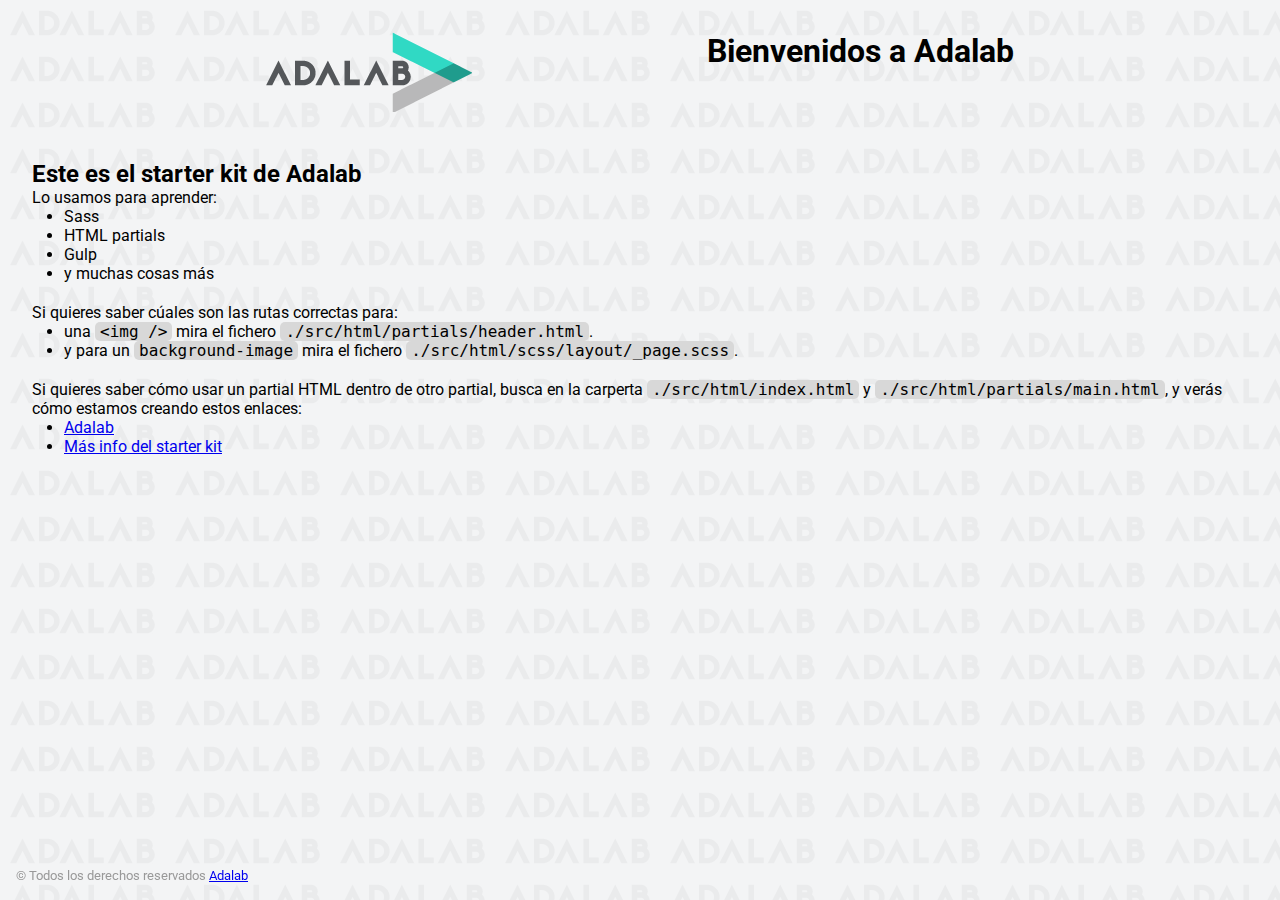
==== docs/index.html @ c2a46b59 "First commit" ====
<!DOCTYPE html>
<html lang="es">
  <head>
    <meta charset="UTF-8" />
    <meta name="viewport" content="width=device-width, initial-scale=1" />
    <title>Adalab Web Starter Kit</title>
    <link href="https://fonts.googleapis.com/css?family=Roboto&display=swap" rel="stylesheet" />
    
    <link rel="icon" href="./images/favicon.png" />
    <link rel="stylesheet" href="./assets/main-62015576.css">
  </head>

  <body>
    <div class="page">
      <header class="page__header">
  <img src="./images/logo-adalab.png" alt="Adalab">
  <h1>Bienvenidos a Adalab</h1>
</header>

      <main class="page__main">
  <h2>Este es el starter kit de Adalab</h2>
  <p>Lo usamos para aprender:</p>
  <ul class="main__list">
    <li>Sass</li>
    <li>HTML partials</li>
    <li>Gulp</li>
    <li>y muchas cosas más</li>
  </ul>
  <p>Si quieres saber cúales son las rutas correctas para:</p>
  <ul class="main__list">
    <li>
      una <code class="code">&lt;img /&gt;</code> mira el fichero
      <code class="code">./src/html/partials/header.html</code>.
    </li>
    <li>
      y para un <code class="code">background-image</code> mira el fichero
      <code class="code">./src/html/scss/layout/_page.scss</code>.
    </li>
  </ul>
  <p>
    Si quieres saber cómo usar un partial HTML dentro de otro partial, busca en la carperta
    <code class="code">./src/html/index.html</code> y
    <code class="code">./src/html/partials/main.html</code>, y verás cómo estamos creando estos
    enlaces:
  </p>
  <ul class="main__list">
    <li>
      <a class="link__adalab" href="https://adalab.es">Adalab</a>

    </li>
    <li>
      <a class="{=$aClass}" href="./more-info.html">Más info del starter kit</a>

    </li>
  </ul>
</main>

      <footer class="page__footer">
  <small>
    &copy; Todos los derechos reservados
    <a class="link__adalab" href="https://adalab.es">Adalab</a>

  </small>
</footer>

    </div>
    <script src="./js/main.js"></script>
  </body>
</html>
---- docs/assets/main-62015576.css ----
*{box-sizing:border-box;margin:0;padding:0}.code{font-size:16px;background:#d8d8d8;padding:0 5px;border-radius:5px}.link__adalab:hover{background-color:#099d8d;color:#fff}.link__github:hover{background-color:#ccc;color:#000}body{padding:2rem;height:100vh;background-image:url(../images/bg-adalab.png);background-color:#f3f4f5;font-family:Roboto,sans-serif}.page__header{display:flex;justify-content:space-evenly;margin-bottom:3rem}.page__footer{position:fixed;left:0;bottom:0;width:100vw;padding:1rem;color:#999}.main__list{padding-left:2rem;padding-bottom:20px}
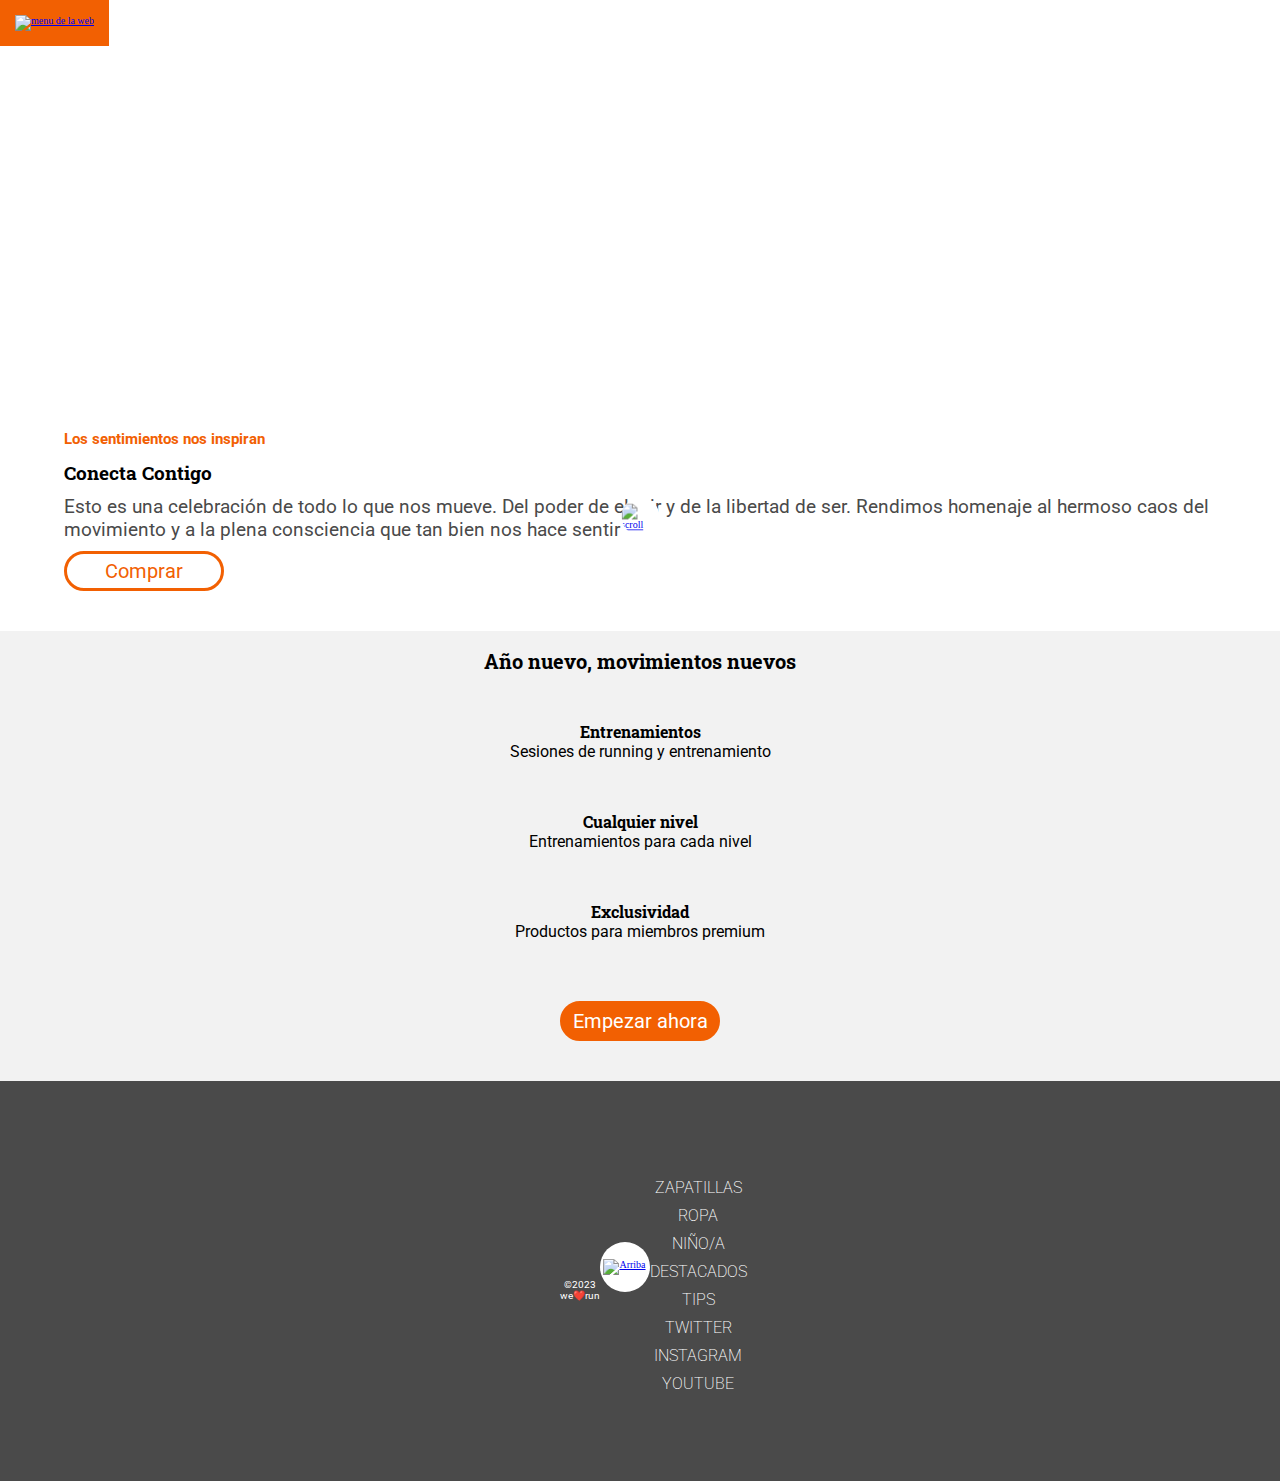
==== commit 6b0224c0: "Deployed new version of the page to production" ====
--- a/docs/index.html
+++ b/docs/index.html
@@ -3,67 +3,77 @@
   <head>
     <meta charset="UTF-8" />
     <meta name="viewport" content="width=device-width, initial-scale=1" />
-    <title>Adalab Web Starter Kit</title>
-    <link href="https://fonts.googleapis.com/css?family=Roboto&display=swap" rel="stylesheet" />
+    <title>Evaluacion final</title>
+    <link rel="preconnect" href="https://fonts.googleapis.com">
+    <link rel="preconnect" href="https://fonts.gstatic.com" crossorigin>
+    <link href="https://fonts.googleapis.com/css2?family=Roboto&family=Roboto+Slab:wght@700&display=swap" rel="stylesheet">
     
-    <link rel="icon" href="./images/favicon.png" />
-    <link rel="stylesheet" href="./assets/main-62015576.css">
+    <link rel="stylesheet" href="./assets/index-b98eba08.css">
   </head>
 
   <body>
-    <div class="page">
-      <header class="page__header">
-  <img src="./images/logo-adalab.png" alt="Adalab">
-  <h1>Bienvenidos a Adalab</h1>
+    <header class="header" id="topHeader">
+<div class="backCover"></div>
+ <nav class="hamburguer">
+    <a href="https://adalab.es/bootcamps-online/?utm_term=adalab&utm_campaign=Adalab_Search_Marca&utm_source=adwords&utm_medium=ppc&hsa_acc=5177828897&hsa_cam=20252484154&hsa_grp=149341856065&hsa_ad=661007586687&hsa_src=g&hsa_tgt=kwd-320586140105&hsa_kw=adalab&hsa_mt=p&hsa_net=adwords&hsa_ver=3&gad_source=1&gclid=Cj0KCQiAyeWrBhDDARIsAGP1mWRVMXsMAE0kor4shBOEHazvEJ6gC46UcSEeRQYsevvPKSrZg7HEqpMaAs7_EALw_wcB">
+    <img src="../images/ico-menu.svg" alt="menu de la web"/>
+</a>
+ </nav>
+ <section class="words">
+    <h1 class="discount">Hasta un 50% de descuento</h1>
+    <h2 class="end">Ya están aquí las ofertas de fin de temporada</h2>
+    <div class="scrollDown">
+        <a class="icoScroll" href= "../index.html#newYear"><img src="../images/ico-scroll-down.svg" alt="scroll"/></a>
+    </div>
+</section>   
 </header>
 
-      <main class="page__main">
-  <h2>Este es el starter kit de Adalab</h2>
-  <p>Lo usamos para aprender:</p>
-  <ul class="main__list">
-    <li>Sass</li>
-    <li>HTML partials</li>
-    <li>Gulp</li>
-    <li>y muchas cosas más</li>
-  </ul>
-  <p>Si quieres saber cúales son las rutas correctas para:</p>
-  <ul class="main__list">
-    <li>
-      una <code class="code">&lt;img /&gt;</code> mira el fichero
-      <code class="code">./src/html/partials/header.html</code>.
-    </li>
-    <li>
-      y para un <code class="code">background-image</code> mira el fichero
-      <code class="code">./src/html/scss/layout/_page.scss</code>.
-    </li>
-  </ul>
-  <p>
-    Si quieres saber cómo usar un partial HTML dentro de otro partial, busca en la carperta
-    <code class="code">./src/html/index.html</code> y
-    <code class="code">./src/html/partials/main.html</code>, y verás cómo estamos creando estos
-    enlaces:
-  </p>
-  <ul class="main__list">
-    <li>
-      <a class="link__adalab" href="https://adalab.es">Adalab</a>
+    <main>
+           <article class="connect">
+    <h3 class="connect__pretitle">Los sentimientos nos inspiran</h3>
+<h4 class="connect__titleSecond">Conecta Contigo</h4>
+<p class="connect__text">Esto es una celebración de todo lo que nos mueve. Del poder de elegir y de la libertad de ser. Rendimos homenaje al hermoso caos del movimiento y a la plena consciencia que tan bien nos hace sentir</p>
+<p class="connect__button">Comprar</p>   
+</article>
 
-    </li>
-    <li>
-      <a class="{=$aClass}" href="./more-info.html">Más info del starter kit</a>
-
-    </li>
-  </ul>
-</main>
-
-      <footer class="page__footer">
-  <small>
-    &copy; Todos los derechos reservados
-    <a class="link__adalab" href="https://adalab.es">Adalab</a>
-
-  </small>
+      <section class="mov" id="newYear">
+    <h5 class="mov__motion">Año nuevo, movimientos nuevos </h5>
+    <article class="articles">
+    <h6 class="articles__name">Entrenamientos</h6>
+    <p class="articles__section">Sesiones de running y entrenamiento</p>
+</article>
+    <article class="articles">
+    <h6 class="articles__name">Cualquier nivel</h6>
+    <p class="articles__section">Entrenamientos para cada nivel</p>
+</article>
+    <article class="articles">
+    <h6 class="articles__name">Exclusividad</h6>
+    <p class="articles__section">Productos para miembros premium</p>
+</article>
+    
+    <p class="mov__navigation">Empezar ahora</p>  
+</section>
+    </main>
+    <footer class="footer">
+  <div class="footer__img">
+  <a href= "../index.html#topHeader"><img src="../images/ico-arrow.svg" alt="Arriba" class="footer__img--button2"/></a>
+  </div>
+  <nav class="menu">
+    <ul class="menu__ul">
+        <li ><a href="https://adalab.es/bootcamps-online/?utm_term=adalab&utm_campaign=Adalab_Search_Marca&utm_source=adwords&utm_medium=ppc&hsa_acc=5177828897&hsa_cam=20252484154&hsa_grp=149341856065&hsa_ad=661007586687&hsa_src=g&hsa_tgt=kwd-320586140105&hsa_kw=adalab&hsa_mt=p&hsa_net=adwords&hsa_ver=3&gad_source=1&gclid=Cj0KCQiAyeWrBhDDARIsAGP1mWRVMXsMAE0kor4shBOEHazvEJ6gC46UcSEeRQYsevvPKSrZg7HEqpMaAs7_EALw_wcB">Zapatillas</a></li>
+        <li><a href="https://adalab.es/bootcamps-online/?utm_term=adalab&utm_campaign=Adalab_Search_Marca&utm_source=adwords&utm_medium=ppc&hsa_acc=5177828897&hsa_cam=20252484154&hsa_grp=149341856065&hsa_ad=661007586687&hsa_src=g&hsa_tgt=kwd-320586140105&hsa_kw=adalab&hsa_mt=p&hsa_net=adwords&hsa_ver=3&gad_source=1&gclid=Cj0KCQiAyeWrBhDDARIsAGP1mWRVMXsMAE0kor4shBOEHazvEJ6gC46UcSEeRQYsevvPKSrZg7HEqpMaAs7_EALw_wcB">Ropa</a><li>
+        <li><a href="https://adalab.es/bootcamps-online/?utm_term=adalab&utm_campaign=Adalab_Search_Marca&utm_source=adwords&utm_medium=ppc&hsa_acc=5177828897&hsa_cam=20252484154&hsa_grp=149341856065&hsa_ad=661007586687&hsa_src=g&hsa_tgt=kwd-320586140105&hsa_kw=adalab&hsa_mt=p&hsa_net=adwords&hsa_ver=3&gad_source=1&gclid=Cj0KCQiAyeWrBhDDARIsAGP1mWRVMXsMAE0kor4shBOEHazvEJ6gC46UcSEeRQYsevvPKSrZg7HEqpMaAs7_EALw_wcB">Niño/a</a></li>
+        <li><a href="https://adalab.es/bootcamps-online/?utm_term=adalab&utm_campaign=Adalab_Search_Marca&utm_source=adwords&utm_medium=ppc&hsa_acc=5177828897&hsa_cam=20252484154&hsa_grp=149341856065&hsa_ad=661007586687&hsa_src=g&hsa_tgt=kwd-320586140105&hsa_kw=adalab&hsa_mt=p&hsa_net=adwords&hsa_ver=3&gad_source=1&gclid=Cj0KCQiAyeWrBhDDARIsAGP1mWRVMXsMAE0kor4shBOEHazvEJ6gC46UcSEeRQYsevvPKSrZg7HEqpMaAs7_EALw_wcB">Destacados</a><li>
+        <li><a href="https://adalab.es/bootcamps-online/?utm_term=adalab&utm_campaign=Adalab_Search_Marca&utm_source=adwords&utm_medium=ppc&hsa_acc=5177828897&hsa_cam=20252484154&hsa_grp=149341856065&hsa_ad=661007586687&hsa_src=g&hsa_tgt=kwd-320586140105&hsa_kw=adalab&hsa_mt=p&hsa_net=adwords&hsa_ver=3&gad_source=1&gclid=Cj0KCQiAyeWrBhDDARIsAGP1mWRVMXsMAE0kor4shBOEHazvEJ6gC46UcSEeRQYsevvPKSrZg7HEqpMaAs7_EALw_wcB">Tips</a></li>
+        <li><a href="https://adalab.es/bootcamps-online/?utm_term=adalab&utm_campaign=Adalab_Search_Marca&utm_source=adwords&utm_medium=ppc&hsa_acc=5177828897&hsa_cam=20252484154&hsa_grp=149341856065&hsa_ad=661007586687&hsa_src=g&hsa_tgt=kwd-320586140105&hsa_kw=adalab&hsa_mt=p&hsa_net=adwords&hsa_ver=3&gad_source=1&gclid=Cj0KCQiAyeWrBhDDARIsAGP1mWRVMXsMAE0kor4shBOEHazvEJ6gC46UcSEeRQYsevvPKSrZg7HEqpMaAs7_EALw_wcB">Twitter</a></li>
+        <li><a href="https://adalab.es/bootcamps-online/?utm_term=adalab&utm_campaign=Adalab_Search_Marca&utm_source=adwords&utm_medium=ppc&hsa_acc=5177828897&hsa_cam=20252484154&hsa_grp=149341856065&hsa_ad=661007586687&hsa_src=g&hsa_tgt=kwd-320586140105&hsa_kw=adalab&hsa_mt=p&hsa_net=adwords&hsa_ver=3&gad_source=1&gclid=Cj0KCQiAyeWrBhDDARIsAGP1mWRVMXsMAE0kor4shBOEHazvEJ6gC46UcSEeRQYsevvPKSrZg7HEqpMaAs7_EALw_wcB">Instagram</a><li>
+        <li><a href="https://adalab.es/bootcamps-online/?utm_term=adalab&utm_campaign=Adalab_Search_Marca&utm_source=adwords&utm_medium=ppc&hsa_acc=5177828897&hsa_cam=20252484154&hsa_grp=149341856065&hsa_ad=661007586687&hsa_src=g&hsa_tgt=kwd-320586140105&hsa_kw=adalab&hsa_mt=p&hsa_net=adwords&hsa_ver=3&gad_source=1&gclid=Cj0KCQiAyeWrBhDDARIsAGP1mWRVMXsMAE0kor4shBOEHazvEJ6gC46UcSEeRQYsevvPKSrZg7HEqpMaAs7_EALw_wcB">Youtube</a></li>
+    </ul>  
+  </nav>
+  <div class="copy">
+  <p class="copy__text">&copy;2023</p>
+  <p clase="copy__heart">we❤️run</p>
 </footer>
 
-    </div>
-    <script src="./js/main.js"></script>
   </body>
 </html>
--- a/docs/assets/index-b98eba08.css
+++ b/docs/assets/index-b98eba08.css
@@ -0,0 +1 @@
+*{box-sizing:border-box;margin:0;padding:0}:root{font-size:62.5%}.backCover{background-image:url(../images/cover.jpeg);background-size:cover;background-position:center;background-repeat:no-repeat;width:100%;height:420px}.hamburguer{background-color:#f26002;position:fixed;top:0;z-index:100;padding:15px}.words{display:flex;justify-content:center;align-items:center;position:absolute;top:50%;left:50%;transform:translate(-50%,-60%);flex-direction:column;z-index:1000}.discount{color:#fff;text-transform:uppercase;font-family:Roboto Slab,serif;font-size:2.8rem;text-align:center;line-height:1.6;transform:translateY(50%);padding:10px;height:80px;width:290px}.end{color:#fff;font-family:Roboto,sans-serif;font-size:1.6rem;text-align:center;margin-top:20%;font-weight:100}.scrollDown{background-color:#fff;border-radius:50%;width:38px;height:38px;overflow:hidden;display:flex;justify-content:center;align-items:center;margin-top:5%}.scrollDown icoScroll{width:100%;height:100%;object-fit:cover}.connect{display:flex;margin-left:5%;margin-right:5%;flex-direction:column;margin-top:10px;padding-bottom:40px}.connect__pretitle{color:#f26002;font-family:Roboto,sans-serif;font-size:1.5rem;text-align:left;height:30px;width:100vw}.connect__titleSecond{color:#000;font-family:Roboto Slab,serif;font-size:1.9rem;padding-bottom:10px}.connect__text{color:#4a4a4a;font-family:Roboto,sans-serif;font-size:1.9rem}.connect__button{color:#f26002;border:3px solid #f26002;border-radius:30px;text-align:center;font-family:Roboto,sans-serif;font-size:2rem;padding:5px;width:160px;height:40px;margin-top:10px}.mov{display:grid;flex-direction:column;background-color:#f2f2f2;grid-template-columns:1fr;grid-template-rows:1fr 1fr 1fr 1fr 1fr;gap:30px;text-align:center;align-items:center;padding-top:20px 40px 30px 40px;padding-bottom:30px}.mov__motion{color:#000;font-family:Roboto Slab,serif;font-size:2rem;line-height:1}.mov__navigation{color:#fff;border:3px solid #f26002;background-color:#f26002;border-radius:30px;text-align:center;font-family:Roboto,sans-serif;font-size:2rem;padding:5px;width:160px;height:40px;margin:auto}.articles__name{font-family:Roboto Slab,serif;font-size:1.6rem}.articles__section{font-family:Roboto,sans-serif;font-size:1.6rem;padding-bottom:20px}.footer{background-color:#4a4a4a;display:flex;flex-direction:column;text-align:center;align-items:center;height:400px}@media (min-width: 768px){.footer{flex-direction:row;justify-content:center;align-items:left;padding:56px 69px 34px 95px}}.footer__img{background-color:#fff;border-radius:50%;width:50px;height:50px;transform:translateY(-50%);overflow:hidden;display:flex;justify-content:center;align-items:center}.footer__img--button2{max-width:100%;max-height:100%;object-fit:cover}.menu{display:flex}.menu__ul{text-align:center;list-style:none;display:flex;flex-direction:column;padding-bottom:10px}.menu__ul a{font-size:1.55rem;font-family:Roboto,sans-serif;text-decoration:none;color:#fff;text-transform:uppercase;line-height:1.8;font-weight:200}.copy{padding-bottom:5px;color:#fff;font-size:1rem;font-family:Roboto,sans-serif;gap:10px}@media (min-width: 768px){.copy{order:-1}}
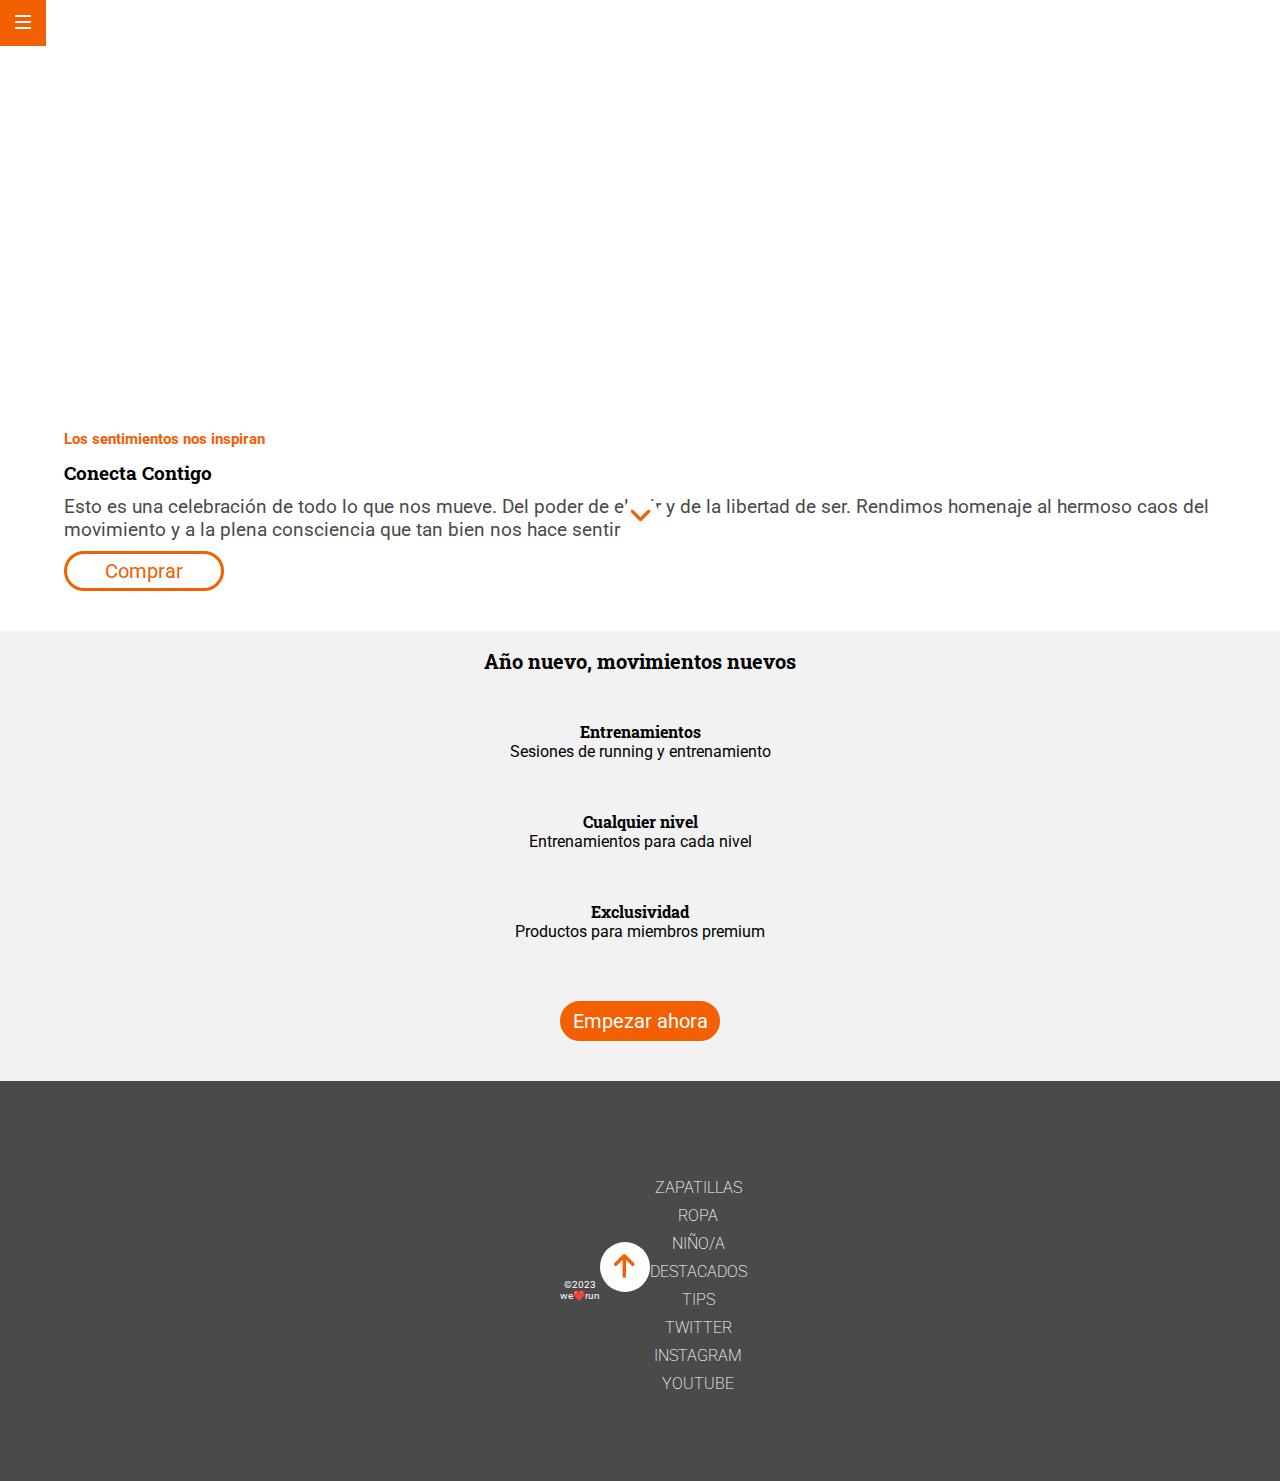
==== commit 249006f9: "Deployed new version of the page to production" ====
--- a/docs/index.html
+++ b/docs/index.html
@@ -16,14 +16,14 @@
 <div class="backCover"></div>
  <nav class="hamburguer">
     <a href="https://adalab.es/bootcamps-online/?utm_term=adalab&utm_campaign=Adalab_Search_Marca&utm_source=adwords&utm_medium=ppc&hsa_acc=5177828897&hsa_cam=20252484154&hsa_grp=149341856065&hsa_ad=661007586687&hsa_src=g&hsa_tgt=kwd-320586140105&hsa_kw=adalab&hsa_mt=p&hsa_net=adwords&hsa_ver=3&gad_source=1&gclid=Cj0KCQiAyeWrBhDDARIsAGP1mWRVMXsMAE0kor4shBOEHazvEJ6gC46UcSEeRQYsevvPKSrZg7HEqpMaAs7_EALw_wcB">
-    <img src="../images/ico-menu.svg" alt="menu de la web"/>
+    <img src="./images/ico-menu.svg" alt="menu de la web"/>
 </a>
  </nav>
  <section class="words">
     <h1 class="discount">Hasta un 50% de descuento</h1>
     <h2 class="end">Ya están aquí las ofertas de fin de temporada</h2>
     <div class="scrollDown">
-        <a class="icoScroll" href= "../index.html#newYear"><img src="../images/ico-scroll-down.svg" alt="scroll"/></a>
+        <a class="icoScroll" href= "../index.html#newYear"><img src="./images/ico-scroll-down.svg" alt="scroll"/></a>
     </div>
 </section>   
 </header>
@@ -56,7 +56,7 @@
     </main>
     <footer class="footer">
   <div class="footer__img">
-  <a href= "../index.html#topHeader"><img src="../images/ico-arrow.svg" alt="Arriba" class="footer__img--button2"/></a>
+  <a href= "../index.html#topHeader"><img src="./images/ico-arrow.svg" alt="Arriba" class="footer__img--button2"/></a>
   </div>
   <nav class="menu">
     <ul class="menu__ul">
